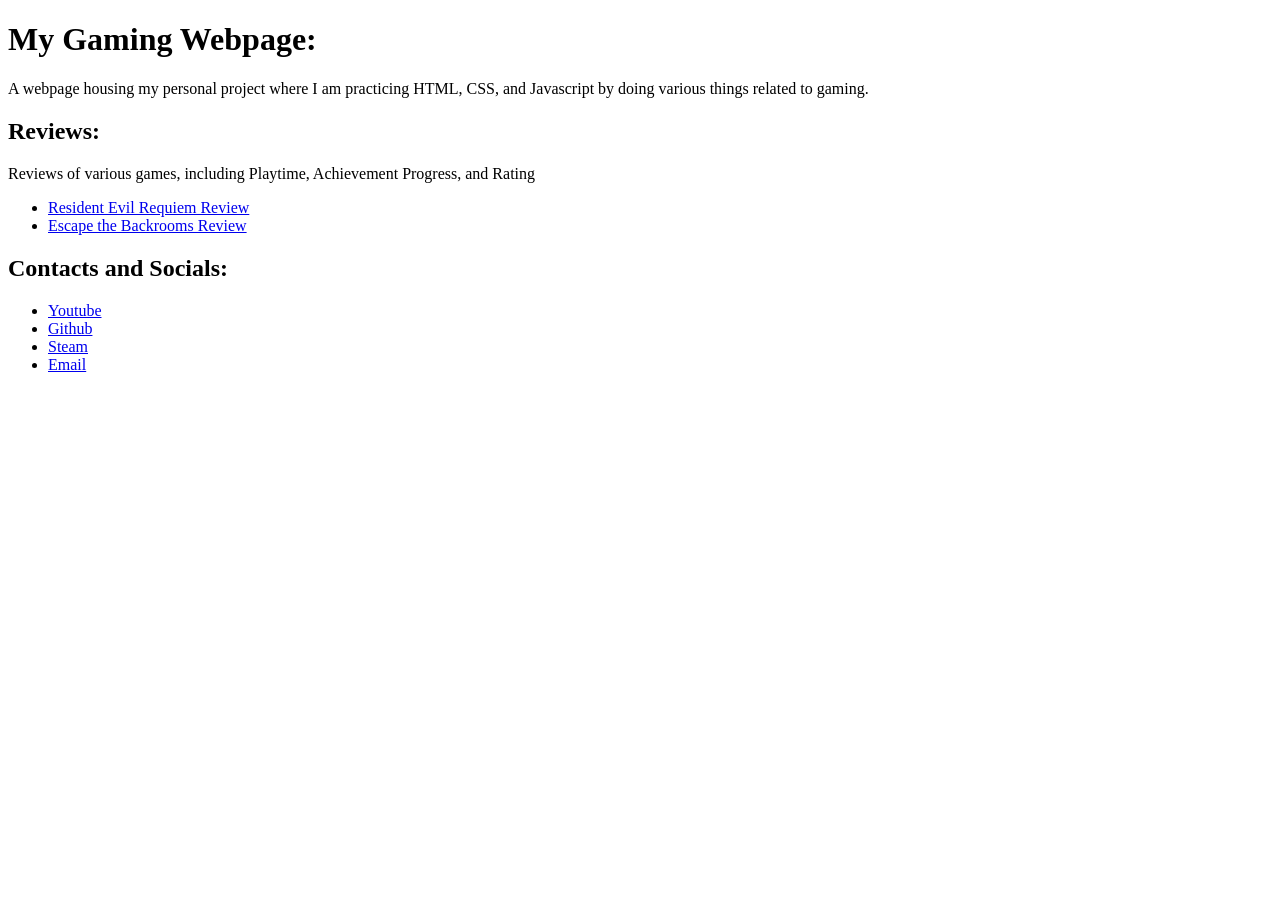
==== index.html @ 808daeda "Created the Webpage. Made the home page added a review section. Added a couple of review pages and l" ====
<!DOCTYPE html>
<html lang="en">
<head>
    <meta charset="UTF-8">
    <meta name="viewport" content="width=device-width, initial-scale=1.0">
    <title>My Gaming Webpage</title>
</head>
<body>
    <h1>My Gaming Webpage:</h1>
    <p>A webpage housing my personal project where I am practicing HTML, CSS, and Javascript by doing various things related to gaming.</p>

    <!-- Eventually I would like this to have it's own scroll bar and only take up a certain amount of viewport -->
    <h2>Reviews:</h2>
    <p>Reviews of various games, including Playtime, Achievement Progress, and Rating</p>

    <ul>
        <li><a href="reviews/resident_evil_requiem.html">Resident Evil Requiem Review</a></li>
        <li><a href="reviews/escape_the_backrooms.html">Escape the Backrooms Review</a></li>
    </ul>

    <h2>Contacts and Socials:</h2>
    <ul>
        <li><a href="https://www.youtube.com/@TheGreatDargon">Youtube</a></li>
        <li><a href="https://github.com/TheGreatDargon">Github</a></li>
        <li><a href="https://steamcommunity.com/profiles/76561198117077670/">Steam</a></li>
        <li><a href="mailto:ventus950@gmail.com">Email</a></li>
    </ul>
</body>
</html>
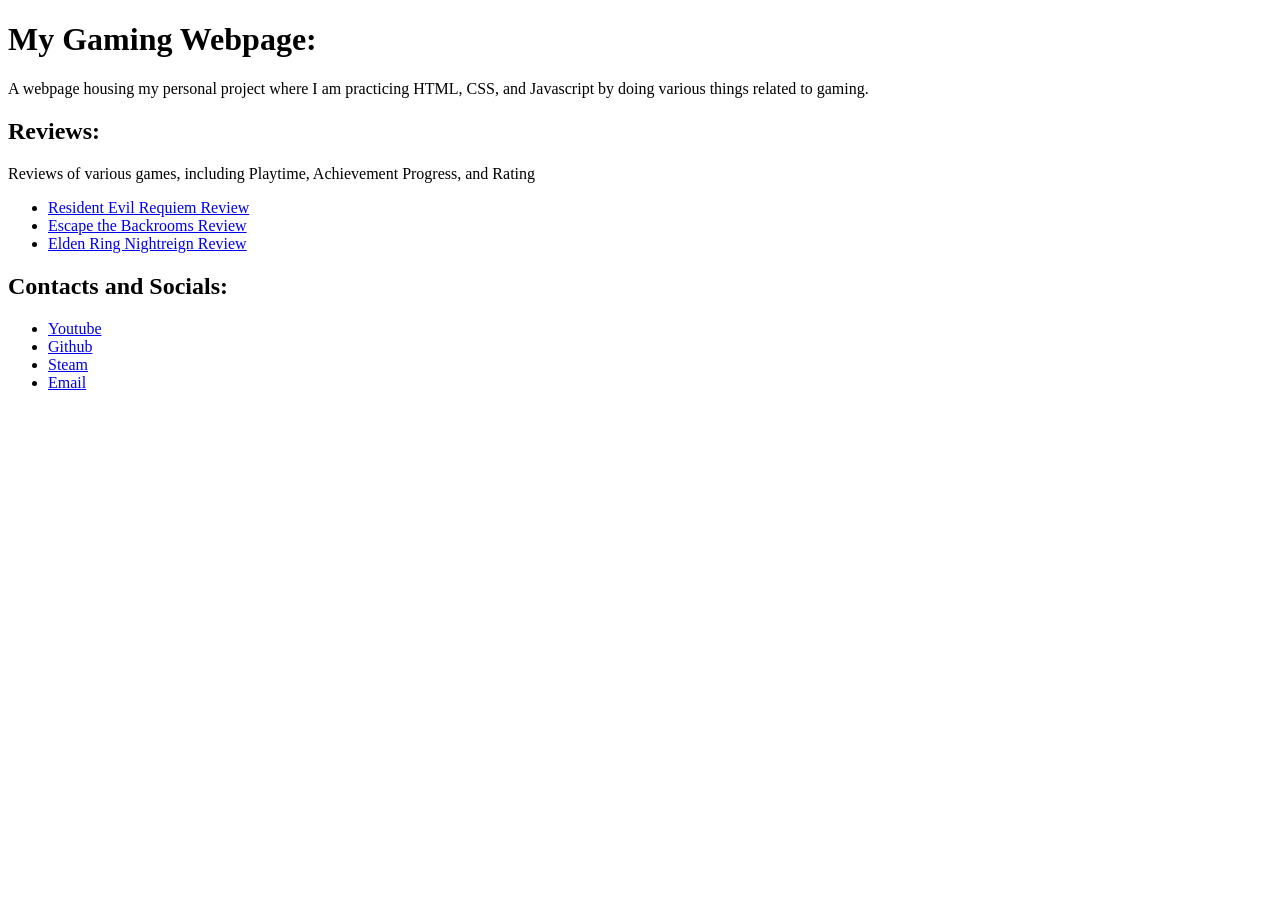
==== commit e346aaca: "Added Elden Ring Nightreign page" ====
--- a/index.html
+++ b/index.html
@@ -16,8 +16,10 @@
     <ul>
         <li><a href="reviews/resident_evil_requiem.html">Resident Evil Requiem Review</a></li>
         <li><a href="reviews/escape_the_backrooms.html">Escape the Backrooms Review</a></li>
+        <li><a href="reviews/elden_ring_nightreign.html">Elden Ring Nightreign Review</a></li>
     </ul>
 
+    <!-- Eventually force this section to the bottom of the viewport -->
     <h2>Contacts and Socials:</h2>
     <ul>
         <li><a href="https://www.youtube.com/@TheGreatDargon">Youtube</a></li>
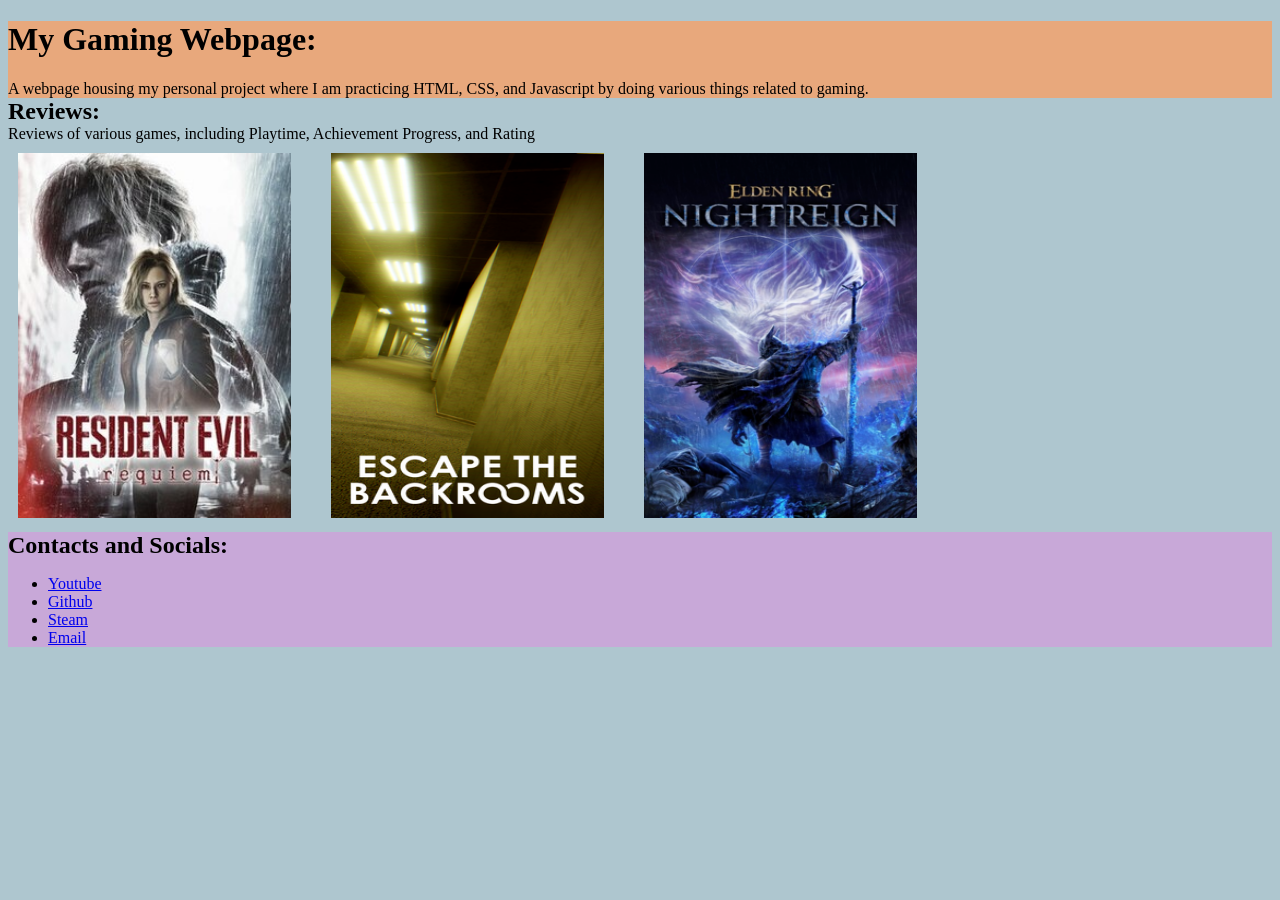
==== commit 324983cc: "Added some CSS to the page organizing stuff into divs and making the links into images, also giving " ====
--- a/index.html
+++ b/index.html
@@ -4,28 +4,42 @@
     <meta charset="UTF-8">
     <meta name="viewport" content="width=device-width, initial-scale=1.0">
     <title>My Gaming Webpage</title>
+    <link rel="stylesheet" href="style.css">
 </head>
 <body>
-    <h1>My Gaming Webpage:</h1>
-    <p>A webpage housing my personal project where I am practicing HTML, CSS, and Javascript by doing various things related to gaming.</p>
-
+    <div id="header-container">
+        <h1>My Gaming Webpage:</h1>
+        <p>A webpage housing my personal project where I am practicing HTML, CSS, and Javascript by doing various things related to gaming.</p>
+    </div>
     <!-- Eventually I would like this to have it's own scroll bar and only take up a certain amount of viewport -->
+    <div id="reviews-container">
     <h2>Reviews:</h2>
     <p>Reviews of various games, including Playtime, Achievement Progress, and Rating</p>
 
-    <ul>
-        <li><a href="reviews/resident_evil_requiem.html">Resident Evil Requiem Review</a></li>
-        <li><a href="reviews/escape_the_backrooms.html">Escape the Backrooms Review</a></li>
-        <li><a href="reviews/elden_ring_nightreign.html">Elden Ring Nightreign Review</a></li>
-    </ul>
+        <div id="reviews-cards-container">
+            <div class="review-card">
+                <a href="reviews/resident_evil_requiem.html"><img src="/images/Resident_Evil_Requiem_Cover_Art.jpg" alt="Resident Evil Requiem cover art"></a>
+            </div>
+            <div class="review-card">
+                <a href="reviews/escape_the_backrooms.html"><img src="/images/Escape_The_Backrooms_Steam_Library_Image.png" alt="Escape the Backrooms cover art"></a>
+            </div>
+            <div class="review-card">
+                <a href="reviews/elden_ring_nightreign.html"><img src="/images/Elden_Ring_Nightreign_cover_art.png" alt="Elden Ring Nightreign cover art"></a>
+            </div>
+            
+            
+        </div>
 
+    </div>
     <!-- Eventually force this section to the bottom of the viewport -->
-    <h2>Contacts and Socials:</h2>
-    <ul>
-        <li><a href="https://www.youtube.com/@TheGreatDargon">Youtube</a></li>
-        <li><a href="https://github.com/TheGreatDargon">Github</a></li>
-        <li><a href="https://steamcommunity.com/profiles/76561198117077670/">Steam</a></li>
-        <li><a href="mailto:ventus950@gmail.com">Email</a></li>
-    </ul>
+    <div id="footer-container">
+        <h2>Contacts and Socials:</h2>
+        <ul>
+            <li><a href="https://www.youtube.com/@TheGreatDargon">Youtube</a></li>
+            <li><a href="https://github.com/TheGreatDargon">Github</a></li>
+            <li><a href="https://steamcommunity.com/profiles/76561198117077670/">Steam</a></li>
+            <li><a href="mailto:ventus950@gmail.com">Email</a></li>
+        </ul>
+    </div>
 </body>
 </html>
--- a/style.css
+++ b/style.css
@@ -0,0 +1,34 @@
+h2, p {
+    margin-top: 0;
+    margin-bottom: 0;
+}
+
+body {
+    background-color: #AEC6CF;
+}
+
+#header-container {
+    background-color: #E8A87C;
+}
+
+#reviews-container {
+    background-color: #AEC6CF;
+}
+
+#reviews-cards-container {
+    display: flex;
+    gap: 20px;
+}
+
+.review-card {
+    padding: 10px;
+}
+
+.review-card img {
+    width: 273px;
+    height: 365px;
+}
+
+#footer-container {
+    background-color: #C8A8D8;
+}
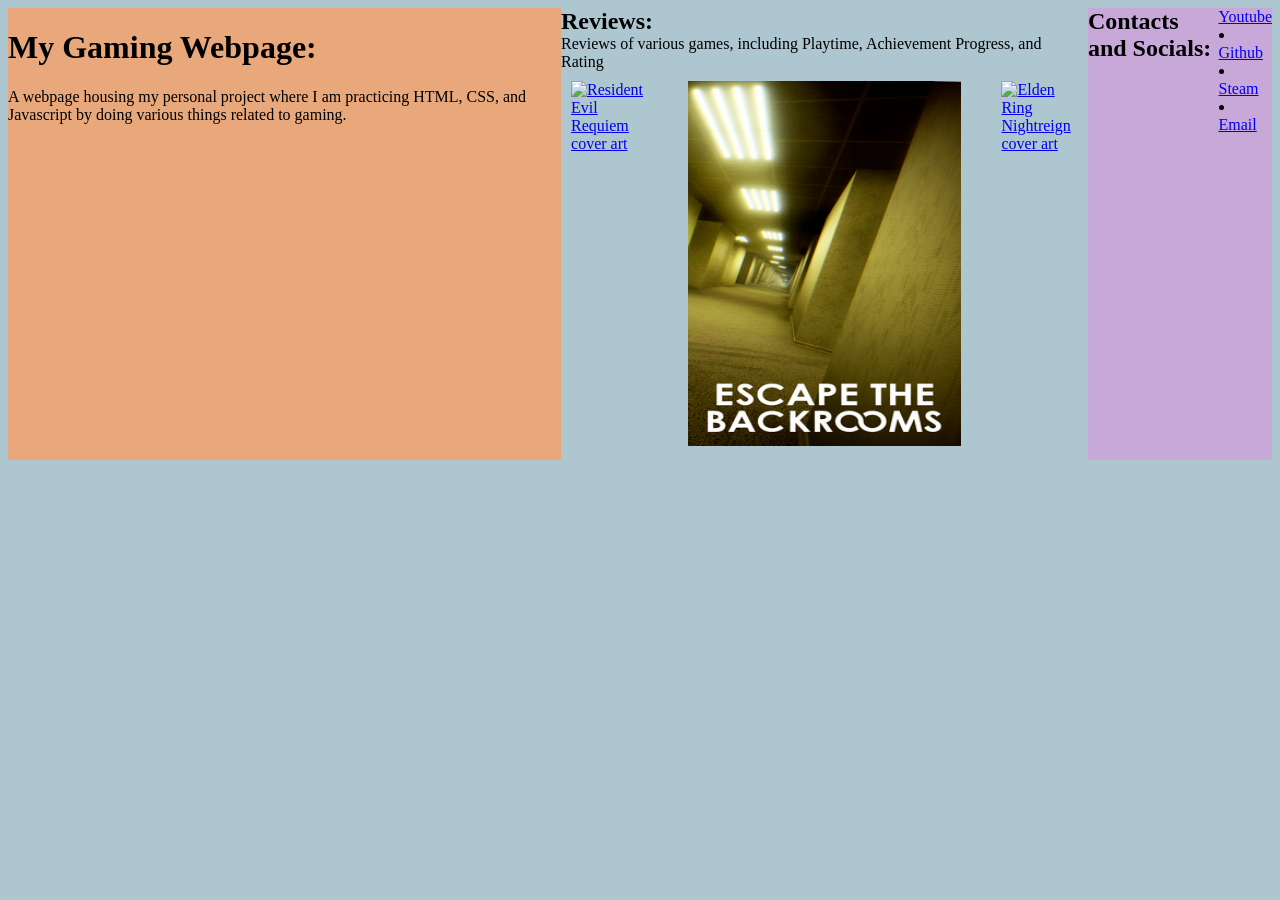
==== commit 7ed8c1aa: "Fixed Resident Evil Image for github." ====
--- a/index.html
+++ b/index.html
@@ -18,13 +18,13 @@
 
         <div id="reviews-cards-container">
             <div class="review-card">
-                <a href="reviews/resident_evil_requiem.html"><img src="/images/Resident_Evil_Requiem_Cover_Art.jpg" alt="Resident Evil Requiem cover art"></a>
+                <a href="reviews/resident_evil_requiem.html"><img src="./images/Resident_Evil_Requiem_cover_art.jpg" alt="Resident Evil Requiem cover art"></a>
             </div>
             <div class="review-card">
-                <a href="reviews/escape_the_backrooms.html"><img src="/images/Escape_The_Backrooms_Steam_Library_Image.png" alt="Escape the Backrooms cover art"></a>
+                <a href="reviews/escape_the_backrooms.html"><img src="./images/Escape_The_Backrooms_Steam_Library_Image.png" alt="Escape the Backrooms cover art"></a>
             </div>
             <div class="review-card">
-                <a href="reviews/elden_ring_nightreign.html"><img src="/images/Elden_Ring_Nightreign_cover_art.png" alt="Elden Ring Nightreign cover art"></a>
+                <a href="reviews/elden_ring_nightreign.html"><img src="./images/Elden_Ring_Nightreign_Cover_Art.png" alt="Elden Ring Nightreign cover art"></a>
             </div>
             
             
@@ -34,12 +34,12 @@
     <!-- Eventually force this section to the bottom of the viewport -->
     <div id="footer-container">
         <h2>Contacts and Socials:</h2>
-        <ul>
-            <li><a href="https://www.youtube.com/@TheGreatDargon">Youtube</a></li>
+        <div id="contact-info">
+            <a href="https://www.youtube.com/@TheGreatDargon">Youtube</a>
             <li><a href="https://github.com/TheGreatDargon">Github</a></li>
-            <li><a href="https://steamcommunity.com/profiles/76561198117077670/">Steam</a></li>
+            <li><a href="https://steamcommunity.com/profiles/76561198117077670/">Steam</a>
             <li><a href="mailto:ventus950@gmail.com">Email</a></li>
-        </ul>
+        </div>
     </div>
 </body>
 </html>
--- a/style.css
+++ b/style.css
@@ -4,6 +4,7 @@
 }
 
 body {
+    display: flex;
     background-color: #AEC6CF;
 }
 
@@ -30,5 +31,6 @@
 }
 
 #footer-container {
+    display: flex;
     background-color: #C8A8D8;
 }
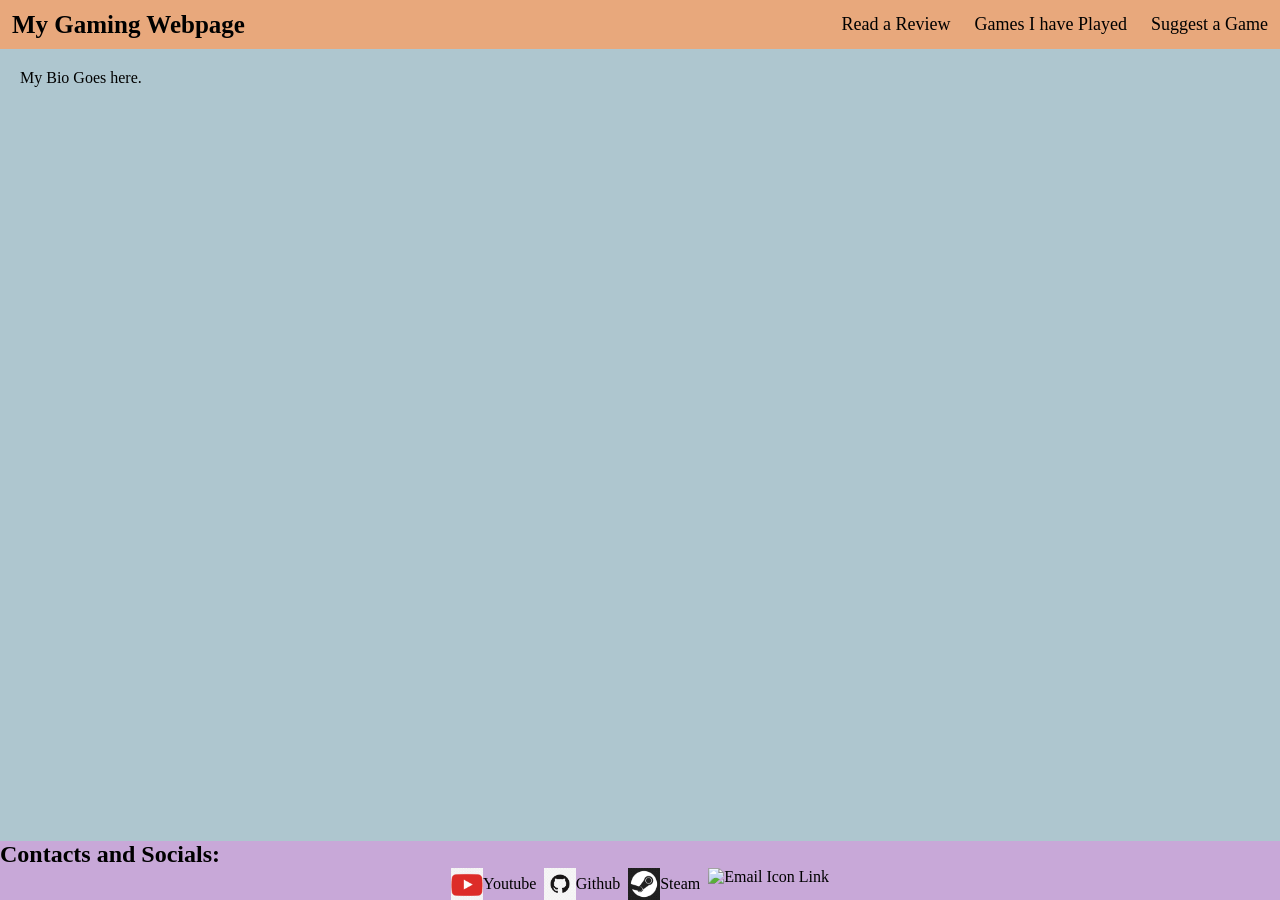
==== commit 8f0f6a82: "Overhauled index with header, main, and footer tags. Made subsequent pages consistent for this same " ====
--- a/index.html
+++ b/index.html
@@ -7,39 +7,29 @@
     <link rel="stylesheet" href="style.css">
 </head>
 <body>
-    <div id="header-container">
-        <h1>My Gaming Webpage:</h1>
-        <p>A webpage housing my personal project where I am practicing HTML, CSS, and Javascript by doing various things related to gaming.</p>
-    </div>
+    <header>
+        <nav>
+            <a href="index.html" class="logo">My Gaming Webpage</a>
+            <div class="nav-links">
+                <a href="./reviews/reviews.html">Read a Review</a>
+                <a href="./games/games.html">Games I have Played</a>
+                <a href="./suggest/suggest_a_game.html">Suggest a Game</a>
+            </div>
+        </nav>
+    </header>
     <!-- Eventually I would like this to have it's own scroll bar and only take up a certain amount of viewport -->
-    <div id="reviews-container">
-    <h2>Reviews:</h2>
-    <p>Reviews of various games, including Playtime, Achievement Progress, and Rating</p>
-
-        <div id="reviews-cards-container">
-            <div class="review-card">
-                <a href="reviews/resident_evil_requiem.html"><img src="./images/Resident_Evil_Requiem_cover_art.jpg" alt="Resident Evil Requiem cover art"></a>
-            </div>
-            <div class="review-card">
-                <a href="reviews/escape_the_backrooms.html"><img src="./images/Escape_The_Backrooms_Steam_Library_Image.png" alt="Escape the Backrooms cover art"></a>
-            </div>
-            <div class="review-card">
-                <a href="reviews/elden_ring_nightreign.html"><img src="./images/Elden_Ring_Nightreign_Cover_Art.png" alt="Elden Ring Nightreign cover art"></a>
-            </div>
-            
-            
-        </div>
-
-    </div>
+    <main>
+        <p>My Bio Goes here.</p>
+    </main>
     <!-- Eventually force this section to the bottom of the viewport -->
-    <div id="footer-container">
+    <footer>
         <h2>Contacts and Socials:</h2>
-        <div id="contact-info">
-            <a href="https://www.youtube.com/@TheGreatDargon">Youtube</a>
-            <li><a href="https://github.com/TheGreatDargon">Github</a></li>
-            <li><a href="https://steamcommunity.com/profiles/76561198117077670/">Steam</a>
-            <li><a href="mailto:ventus950@gmail.com">Email</a></li>
-        </div>
-    </div>
+        <nav>
+            <a href="https://www.youtube.com/@TheGreatDargon"><img src="./images/youtube_icon.png" alt="Youtube Icon Link"> Youtube</a>
+            <a href="https://github.com/TheGreatDargon"><img src="./images/github_icon.png" alt="Github Icon Link"> Github</a>
+            <a href="https://steamcommunity.com/profiles/76561198117077670/"><img src="./images/steam_icon.png" alt="Steam Icon Link">Steam</a>
+            <a href="mailto:ventus950@gmail.com"><img src="https://ssl.gstatic.com/ui/v1/icons/mail/rfr/logo_gmail_lockup_dark_2x_r7.png" alt="Email Icon Link"></a>
+        </nav>
+    </footer>
 </body>
 </html>
--- a/style.css
+++ b/style.css
@@ -5,15 +5,52 @@
 
 body {
     display: flex;
+    min-height: 100vh;
+    flex-direction: column;
+    align-items: stretch;
+    margin: 0;
     background-color: #AEC6CF;
 }
 
-#header-container {
+header {
     background-color: #E8A87C;
 }
 
-#reviews-container {
+header nav {
+    display: flex;
+}
+header nav a {
+  float: left;
+  color: black;
+  text-align: center;
+  padding: 12px;
+  text-decoration: none;
+  font-size: 18px;
+  line-height: 25px;
+  border-radius: 4px;
+}
+header a.logo {
+  font-size: 25px;
+  font-weight: bold;
+}
+header a:hover {
+  background-color: #e7a27b;
+  color: black;
+}
+header a.active {
+  background-color: dodgerblue;
+  color: white;
+}
+header nav .nav-links {
+    margin-left: auto;
+}
+
+
+
+main {
     background-color: #AEC6CF;
+    padding: 20px;
+    flex: 1 0 auto; 
 }
 
 #reviews-cards-container {
@@ -30,7 +67,35 @@
     height: 365px;
 }
 
-#footer-container {
+
+
+footer {
     display: flex;
+    flex-direction: column;
+    flex-shrink: 0;
+    align-items: center;
     background-color: #C8A8D8;
+}
+
+footer h2 {
+    margin-right:auto;
+}
+
+footer img {
+    height: 32px;
+}
+
+footer nav {
+    display: flex;
+    flex-direction: row;
+    align-items: center;
+    gap: 8px;
+    color: black;
+}
+
+footer nav a{
+    display: flex;
+    align-items: center;
+    text-decoration: none;
+    color: black;
 }
